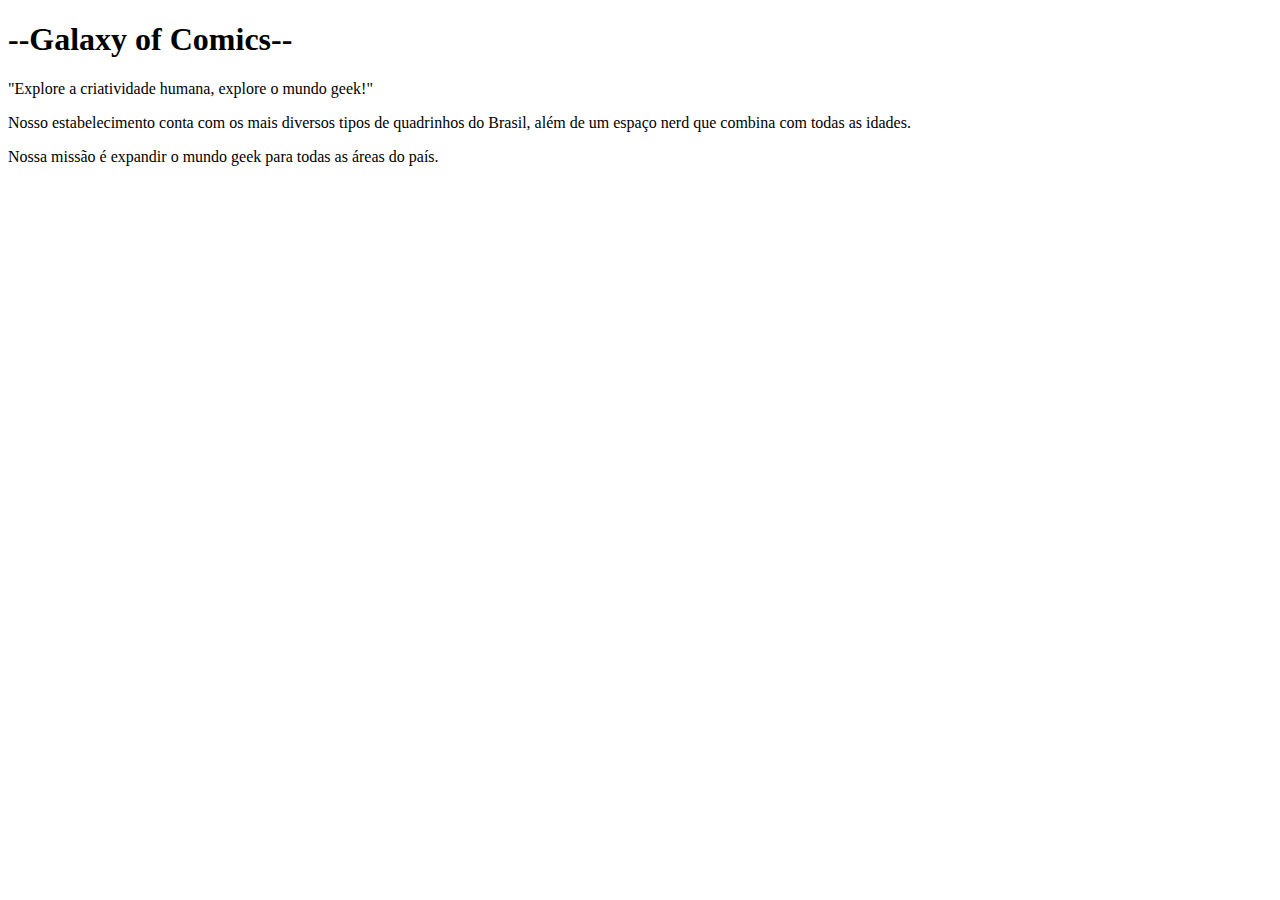
==== index.html @ de6681ce "Add files via upload" ====
<!DOCTYPE html>
<html>
<head>
    <meta charset='utf-8'>
    <meta http-equiv='X-UA-Compatible' content='IE=edge'>
    <title>Galaxy of Comics</title>
</head>
<body>
 <h1>             --Galaxy of Comics--          </h1>

 <p>"Explore a criatividade humana, explore o mundo geek!"</p>
 
 <p>Nosso estabelecimento conta com os mais diversos tipos de quadrinhos do Brasil, 
 além de um espaço nerd que combina com todas as idades. </p>

 <p>Nossa missão é expandir o mundo geek para todas as áreas do país.</p>
</body>
</html>
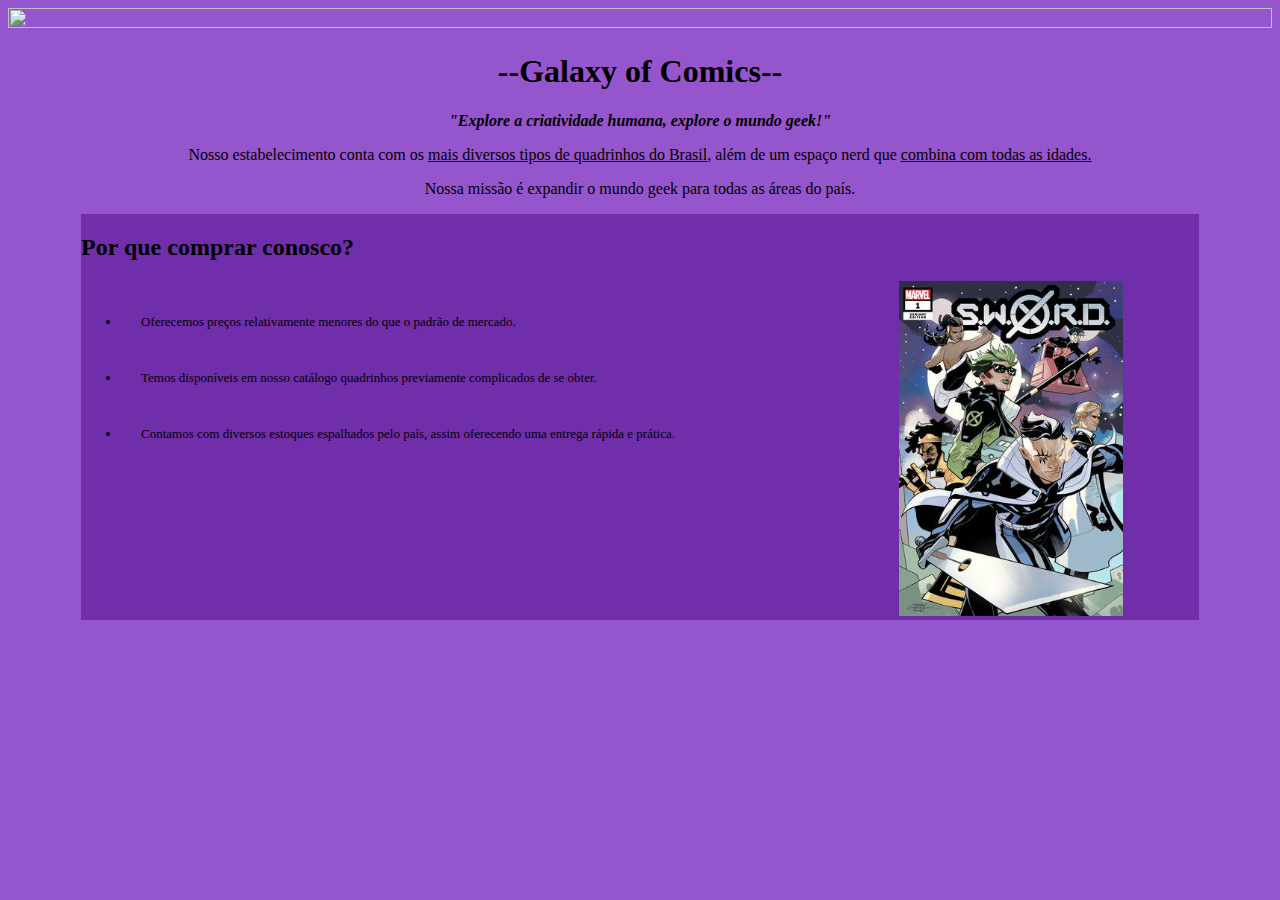
==== commit 0a58575d: "Add files via upload" ====
--- a/index.html
+++ b/index.html
@@ -1,18 +1,38 @@
 <!DOCTYPE html>
-<html>
+<html lang="pt-br">
+<link rel="stylesheet" type="text/css" href="style.css">
 <head>
     <meta charset='utf-8'>
     <meta http-equiv='X-UA-Compatible' content='IE=edge'>
     <title>Galaxy of Comics</title>
 </head>
 <body>
- <h1>             --Galaxy of Comics--          </h1>
+    <header>
+        
+    </header>
+    <main>
+    <div class="Principal">
+        <img class="capa" src="capa.jpg">
+        <h1><strong>--Galaxy of Comics--</strong></h1>
 
- <p>"Explore a criatividade humana, explore o mundo geek!"</p>
- 
- <p>Nosso estabelecimento conta com os mais diversos tipos de quadrinhos do Brasil, 
- além de um espaço nerd que combina com todas as idades. </p>
+        <p><strong><em>"Explore a criatividade humana, explore o mundo geek!"</em></strong></p>
+    
+        <p>Nosso estabelecimento conta com os <u>mais diversos tipos de quadrinhos do Brasil</u>, 
+        além de um espaço nerd que <u>combina com todas as idades.</u></p>
 
- <p>Nossa missão é expandir o mundo geek para todas as áreas do país.</p>
+        <p>Nossa missão é expandir o mundo geek para todas as áreas do país.</p>
+        </div>
+        <div class="Benefícios">
+            <h2>Por que comprar conosco?</h2>
+            <ul>
+            <li>Oferecemos preços relativamente menores do que o padrão de mercado.</li>
+            <li>Temos disponíveis em nosso catálogo quadrinhos previamente complicados de se obter.</li>
+            <li>Contamos com diversos estoques espalhados pelo país, assim oferecendo uma entrega rápida e prática.</li>
+            </ul>
+            <img class="ben_img" src="beneficios.jpg">
+        </main>
+        <footer>
+
+        </footer>
 </body>
 </html>--- a/style.css
+++ b/style.css
@@ -0,0 +1,34 @@
+body{
+    text-align: center;
+    background-color: #9555cc;
+}
+.slogan{
+    font-size: 25px;
+}
+
+.capa{
+    width: 100%;
+    height: 100%;
+
+}
+ul{
+    display: inline-block;
+    vertical-align: top;
+    font-size: 13px;
+    margin-right: 200px;
+}
+li{
+    padding: 20px;
+}
+.ben_img{
+    width: 20%;
+    height: 20%;
+}
+.Benefícios{
+    background-color: #712eab;
+    display: inline-block;
+    text-align: left;
+}
+.conteudo{
+background:rgb(60, 7, 100);
+}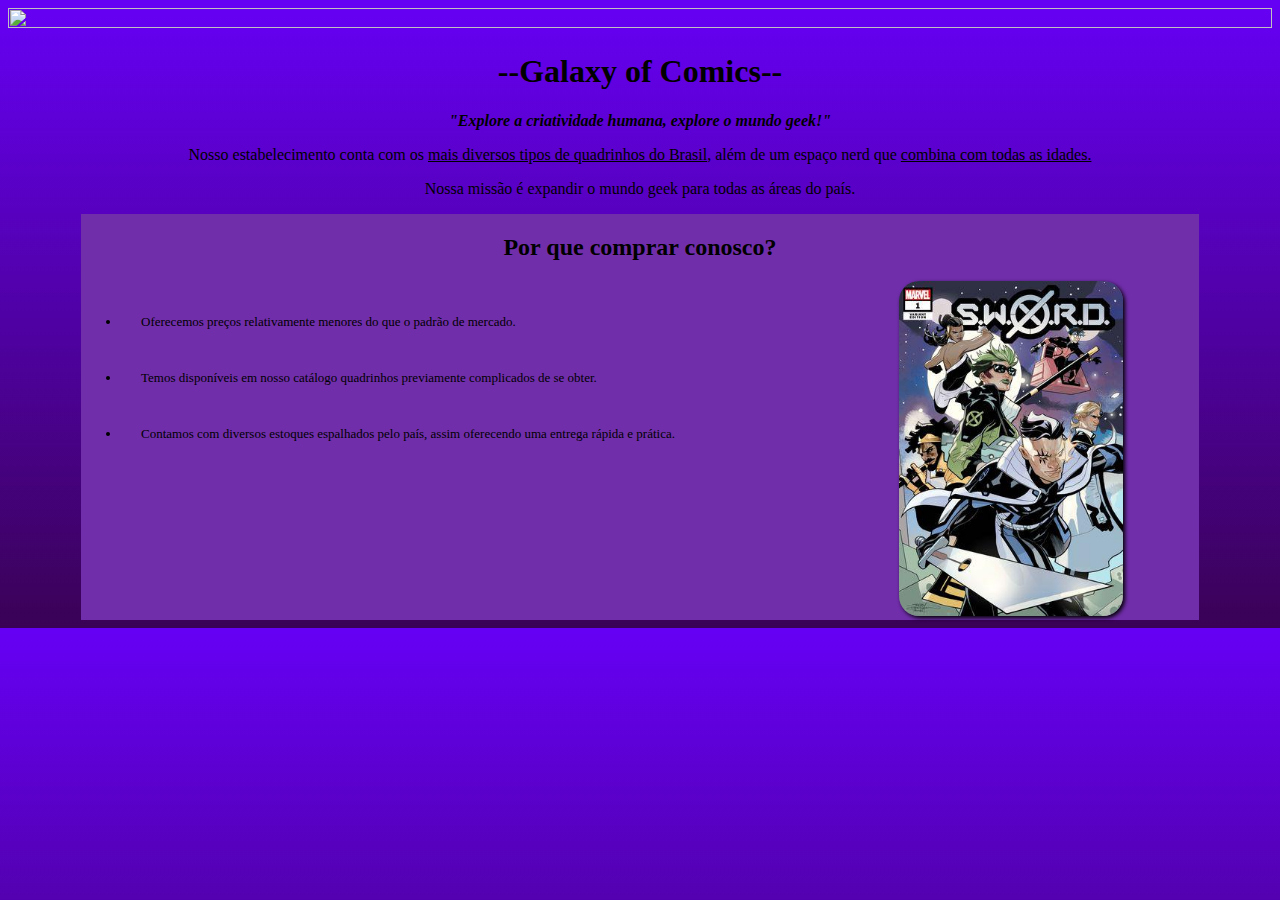
==== commit 5c5413dc: "Rename Index.html to index.html" ====
--- a/index.html
+++ b/index.html
@@ -35,4 +35,4 @@
 
         </footer>
 </body>
-</html>+</html>
--- a/style.css
+++ b/style.css
@@ -1,6 +1,6 @@
 body{
     text-align: center;
-    background-color: #9555cc;
+    background: linear-gradient( rgb(102, 0, 245), #3a0256);
 }
 .slogan{
     font-size: 25px;
@@ -11,6 +11,20 @@
     height: 100%;
 
 }
+.ben_img{
+    width: 20%;
+    height: 20%;
+    border-radius: 20px;
+    box-shadow: 2px 2px 4px #000000;
+}
+.Benefícios{
+    background-color: #712eab;
+    display: inline-block;
+    text-align: left;
+}
+.Benefícios h2{
+    text-align: center;
+}
 ul{
     display: inline-block;
     vertical-align: top;
@@ -20,15 +34,6 @@
 li{
     padding: 20px;
 }
-.ben_img{
-    width: 20%;
-    height: 20%;
-}
-.Benefícios{
-    background-color: #712eab;
-    display: inline-block;
-    text-align: left;
-}
 .conteudo{
 background:rgb(60, 7, 100);
 }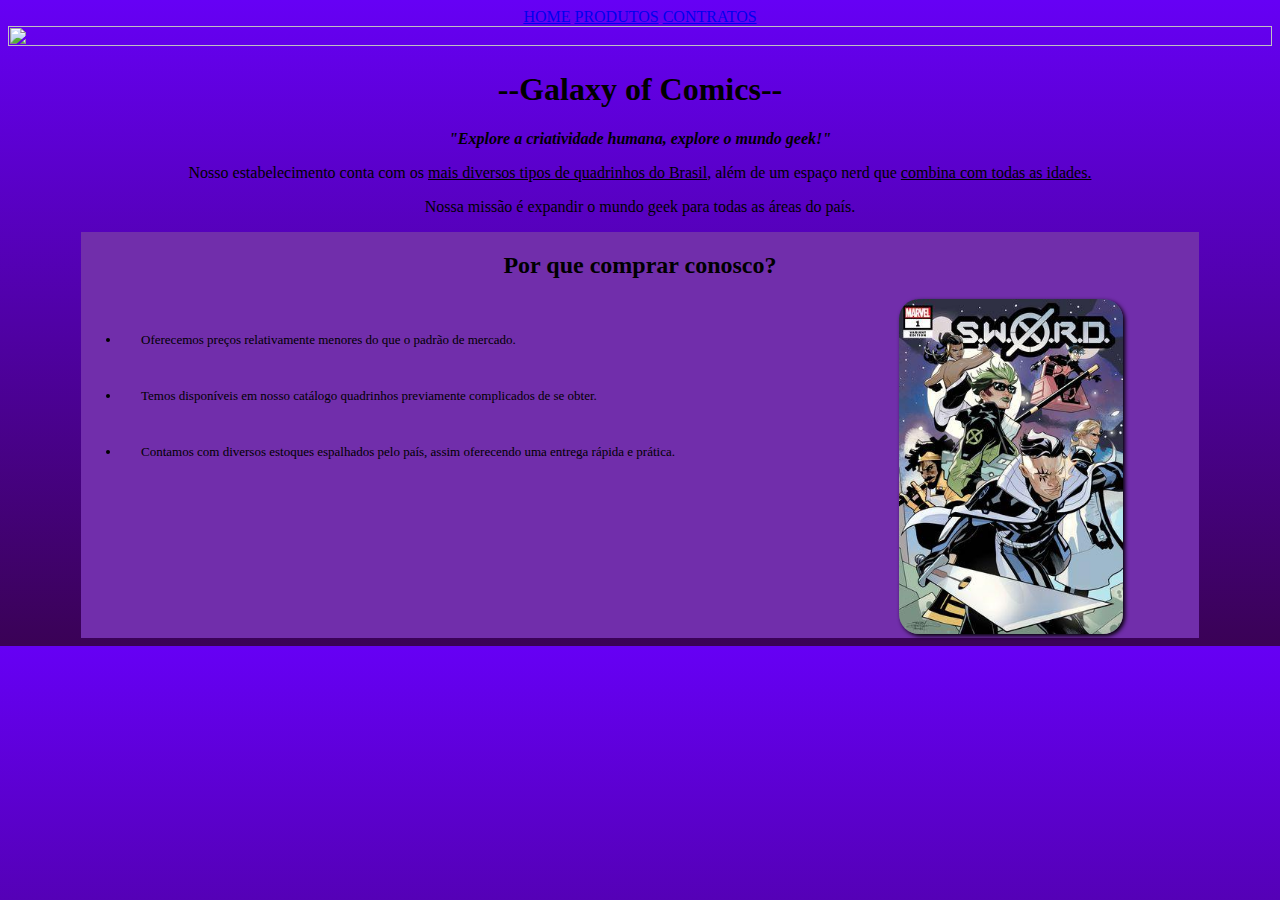
==== commit 4284a454: "Add files via upload" ====
--- a/index.html
+++ b/index.html
@@ -8,7 +8,14 @@
 </head>
 <body>
     <header>
-        
+        <div class="cabecalio">
+            <nav>
+                <a href="index.html">HOME</a>
+                <a href="produtos.html">PRODUTOS</a>
+                <a href="contratos.html">CONTRATOS</a>
+
+            </nav>
+        </div>
     </header>
     <main>
     <div class="Principal">
@@ -35,4 +42,4 @@
 
         </footer>
 </body>
-</html>
+</html>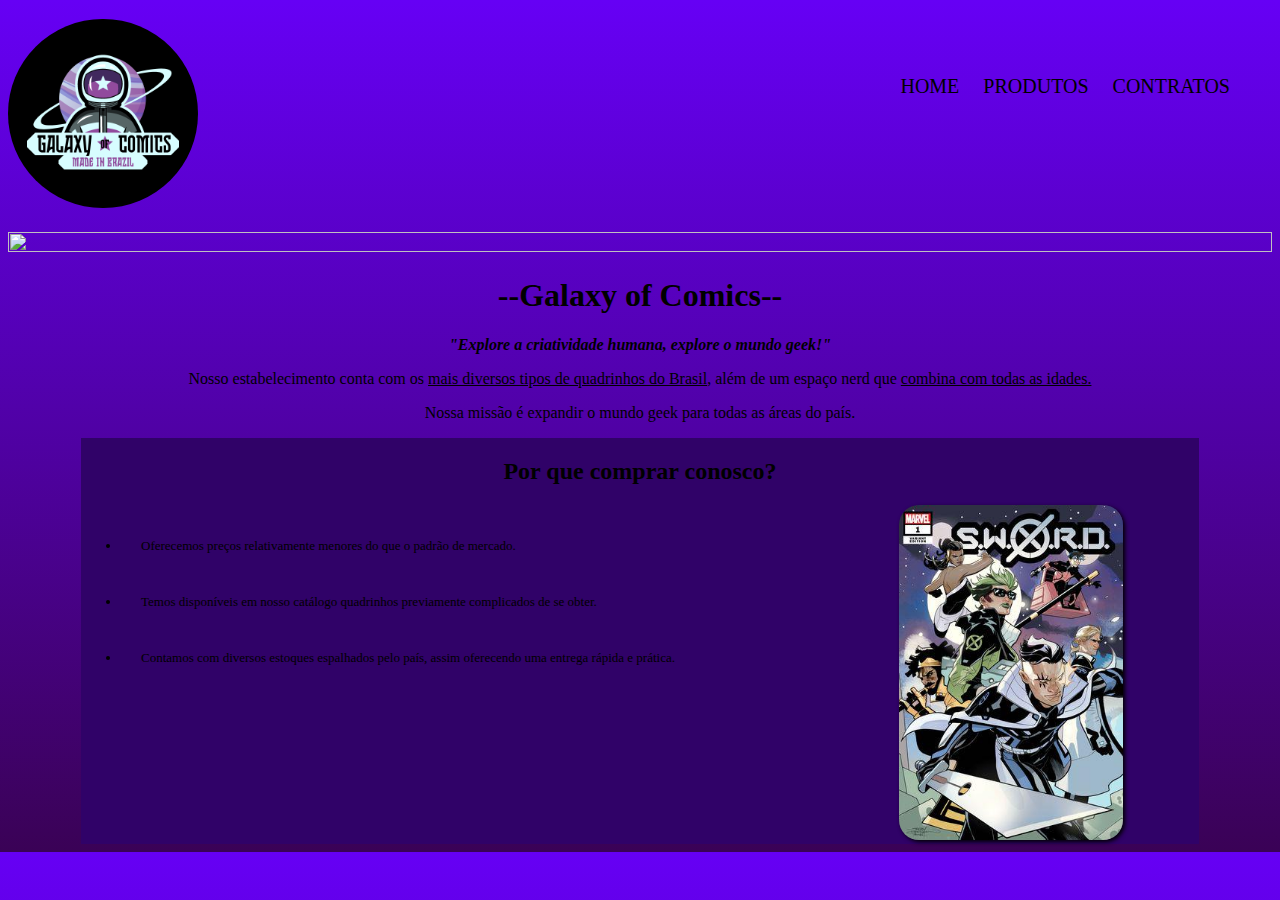
==== commit b2454a48: "Add files via upload" ====
--- a/index.html
+++ b/index.html
@@ -13,8 +13,8 @@
                 <a href="index.html">HOME</a>
                 <a href="produtos.html">PRODUTOS</a>
                 <a href="contratos.html">CONTRATOS</a>
-
             </nav>
+            <h3><img class="logo" src="galaxy_logo.jpg"></h3>
         </div>
     </header>
     <main>
--- a/style.css
+++ b/style.css
@@ -1,6 +1,32 @@
 body{
     text-align: center;
     background: linear-gradient( rgb(102, 0, 245), #3a0256);
+}
+nav{
+    position: absolute;
+    top: 75px;
+    right: 50px;
+}
+nav a{
+    text-decoration: none;
+    font-size: 20px;
+    padding-left: 20px;
+    text-transform: uppercase;
+    color:#000000;
+
+}
+nav a:hover{
+    font-weight: bold;
+    font-size: 22px;
+    color:rgb(249, 249, 249);
+    transition: 0.5s;
+}
+.logo{
+    width: 15%;
+    border-radius: 100%;
+}
+h3{
+    text-align: left;
 }
 .slogan{
     font-size: 25px;
@@ -18,7 +44,7 @@
     box-shadow: 2px 2px 4px #000000;
 }
 .Benefícios{
-    background-color: #712eab;
+    background-color: #300268;
     display: inline-block;
     text-align: left;
 }
